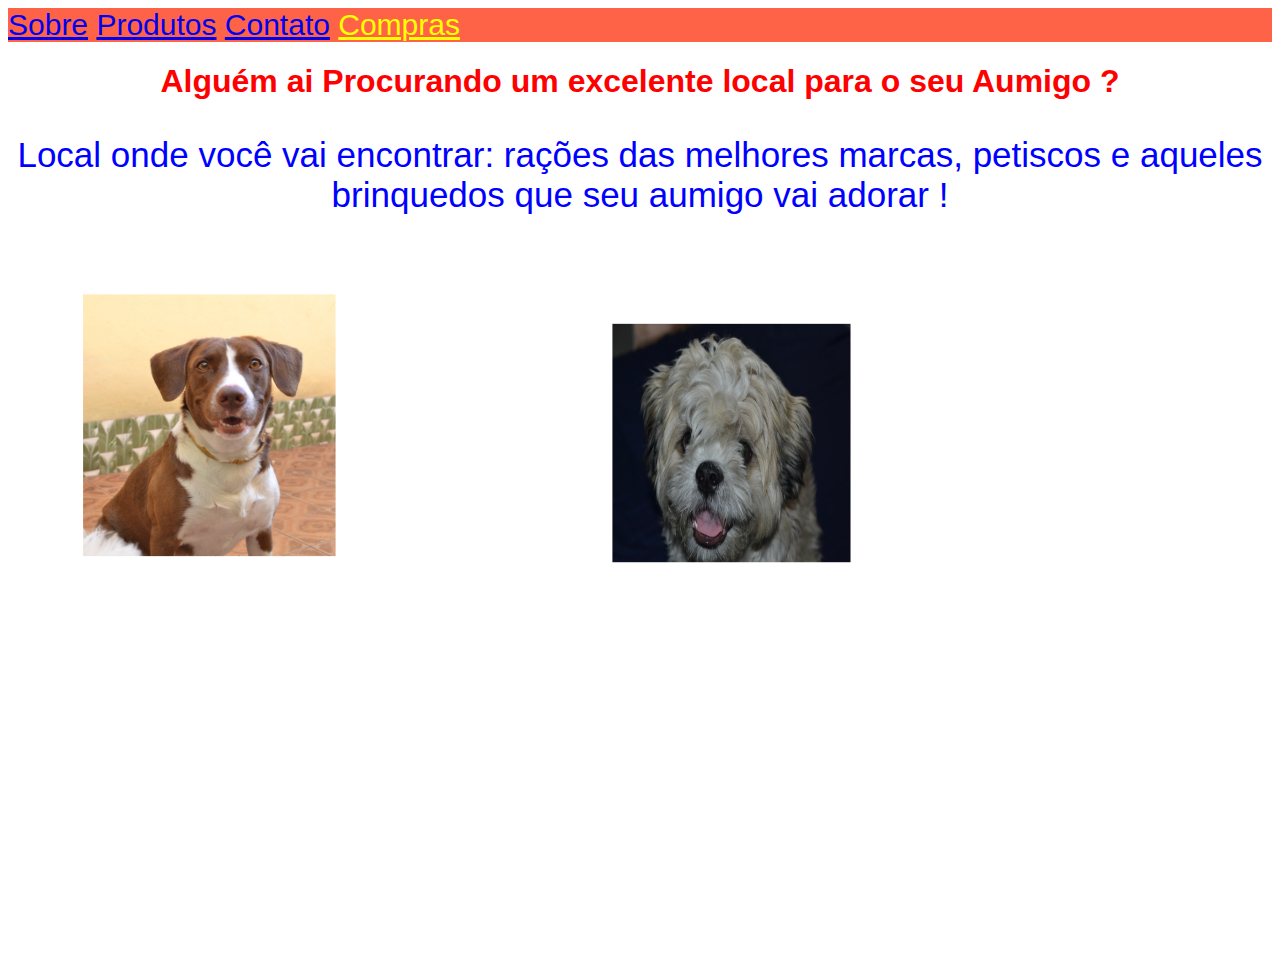
==== index.html @ 49c3a0d6 "primeiro Commit Desafio" ====
<!DOCTYPE html>
<html lang="pt-br">
<head>
    <meta charset="UTF-8">
    <meta http-equiv="X-UA-Compatible" content="IE=edge">
    <meta name="viewport" content="width=device-width, initial-scale=1.0">
    <title>Pets_Nick</title>
    <link rel="stylesheet" href="estilo.css">
</head>
<body>
    <nav class="nav">
    <a href="Sobre.html">Sobre</a>
    <a href="Produtos.html">Produtos</a>
    <a href="Contato.html"> Contato</a>
    <a  href="Compras.html" class="carrinho">Compras</a>
    </nav>

        <h1 >Alguém ai Procurando um excelente local para o seu Aumigo ? </h1>
        <p class="paragrafo1">Local onde você vai encontrar: rações das melhores marcas, petiscos e aqueles brinquedos que seu aumigo vai adorar ! </p>

    <img class="principalimg" src="Nova pasta/Choco2.svg" alt="Cachorro ">
    <img class="imgNick" src="Nova pasta/nickpeludo.svg" alt="Nick">

   
    
</body>
</html>
---- estilo.css ----
.nav{
    font-size: 30px;
    font-family: Arial, Helvetica, sans-serif;
    color: white;
    background-color: tomato;

}
.carrinho{
    text-align: left;
    color: yellow;

}
h1 {
    text-align: center;
     color:  red;
    font-family: Arial, Helvetica, sans-serif;
}
.paragrafo1{
    text-align: center;
    font-size: 35px;
    color: blue;
    font-family: Arial, Helvetica, sans-serif;
}
.principalimg{
    width: 500px;
    text-align: center;
    
}
.imgNick{
    width:500px ;
}
.racão{
    width: 600px;
}
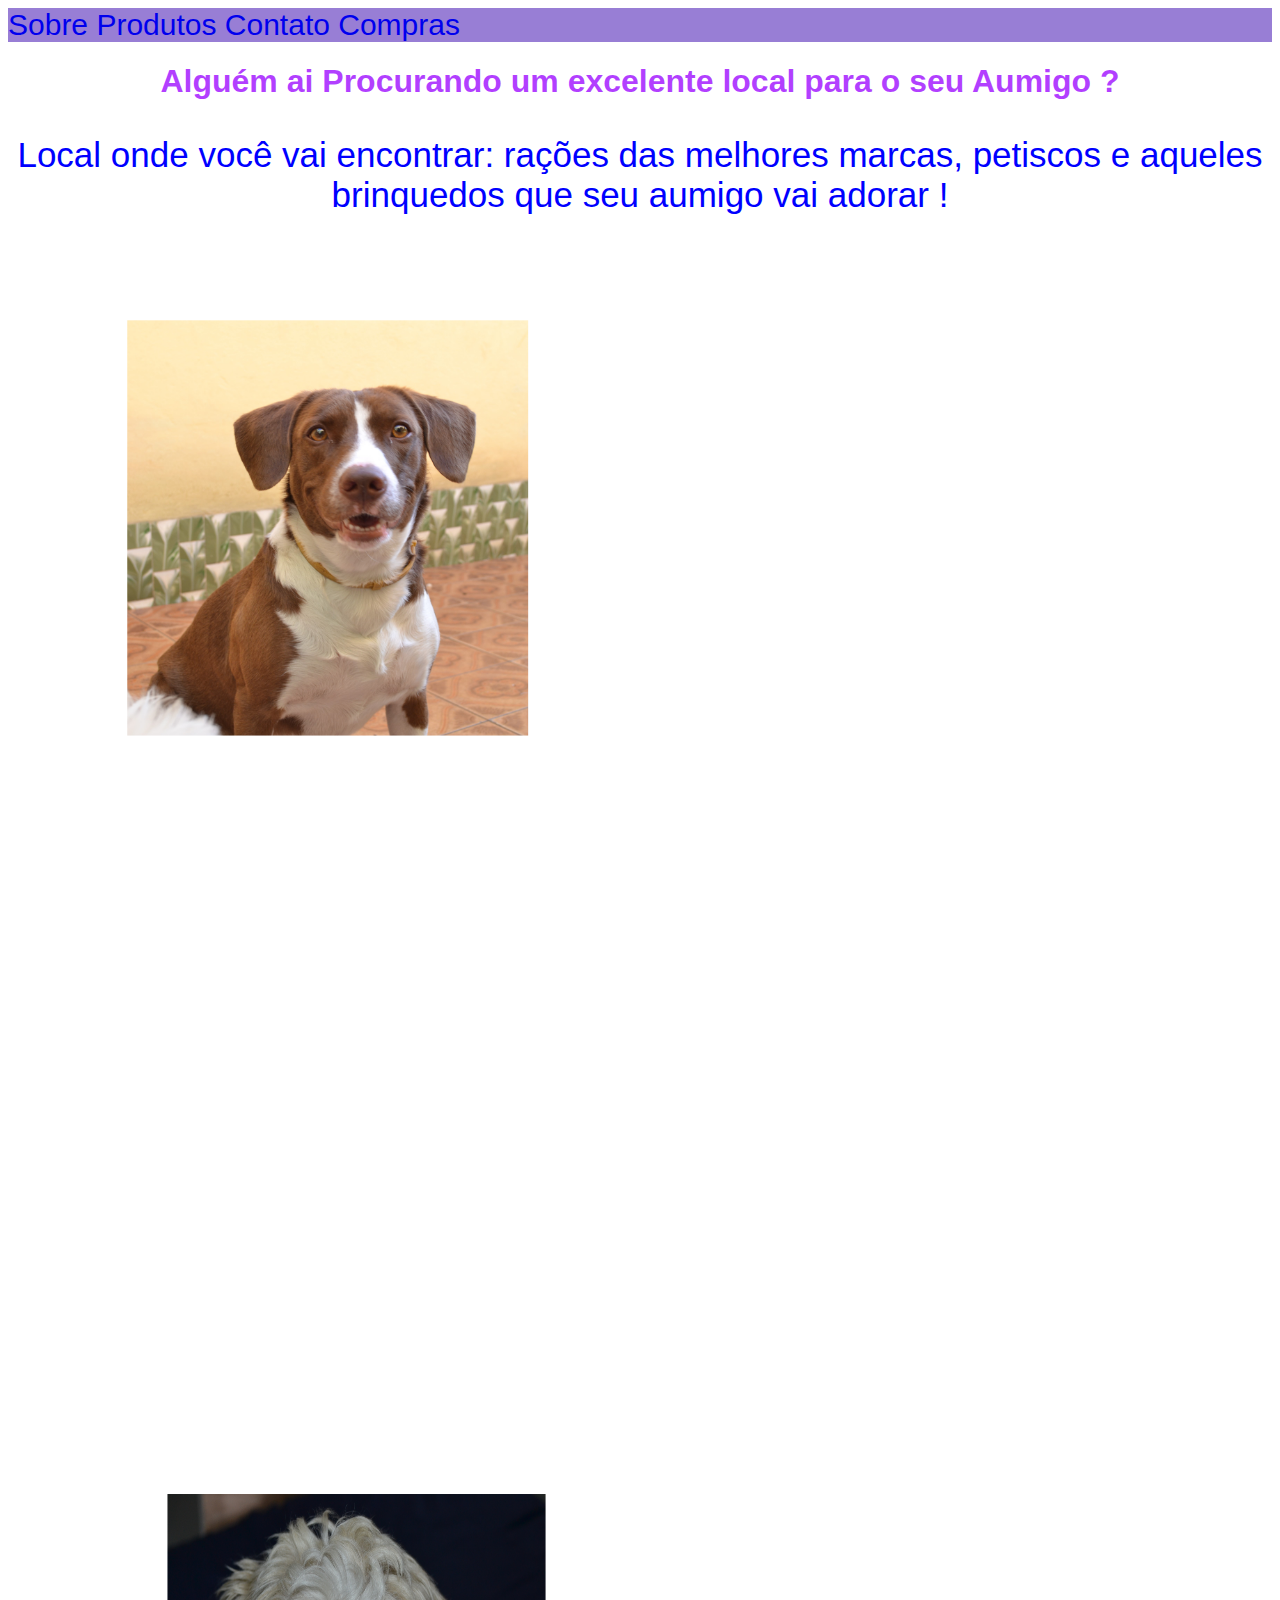
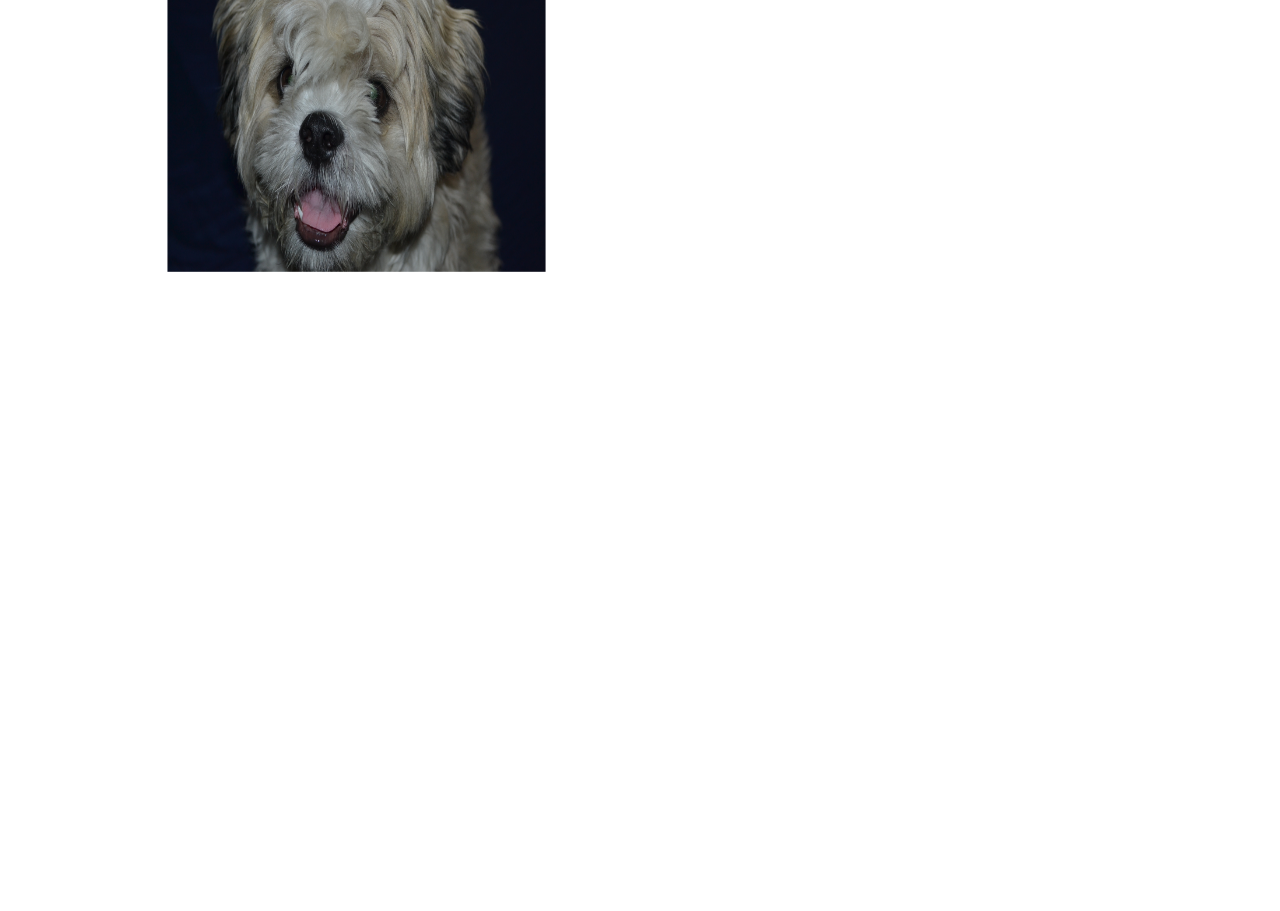
==== commit 2974eeb3: "confirm" ====
--- a/index.html
+++ b/index.html
@@ -8,7 +8,7 @@
     <link rel="stylesheet" href="estilo.css">
 </head>
 <body>
-    <nav class="nav">
+    <nav class="menu">
     <a href="Sobre.html">Sobre</a>
     <a href="Produtos.html">Produtos</a>
     <a href="Contato.html"> Contato</a>
@@ -17,9 +17,10 @@
 
         <h1 >Alguém ai Procurando um excelente local para o seu Aumigo ? </h1>
         <p class="paragrafo1">Local onde você vai encontrar: rações das melhores marcas, petiscos e aqueles brinquedos que seu aumigo vai adorar ! </p>
-
+<div  class="fotosdog">
     <img class="principalimg" src="Nova pasta/Choco2.svg" alt="Cachorro ">
     <img class="imgNick" src="Nova pasta/nickpeludo.svg" alt="Nick">
+</div>
 
    
     
--- a/estilo.css
+++ b/estilo.css
@@ -1,19 +1,25 @@
-.nav{
+.menu {
+    background-color: rgba(59, 10, 175, 0.527);
     font-size: 30px;
     font-family: Arial, Helvetica, sans-serif;
-    color: white;
-    background-color: tomato;
+    color:rgba(245, 240, 240, 0.637);
+   
 
+}
+a{
+    text-decoration: none;
 }
 .carrinho{
     text-align: left;
-    color: yellow;
+    
 
 }
 h1 {
     text-align: center;
-     color:  red;
+     color:  rgba(153, 0, 255, 0.753);
     font-family: Arial, Helvetica, sans-serif;
+    border-color: black;
+    border-style:10px, solid ;
 }
 .paragrafo1{
     text-align: center;
@@ -21,13 +27,11 @@
     color: blue;
     font-family: Arial, Helvetica, sans-serif;
 }
-.principalimg{
-    width: 500px;
-    text-align: center;
+.fotosdog{
+    width: 100px;
     
-}
-.imgNick{
-    width:500px ;
+   
+
 }
 .racão{
     width: 600px;
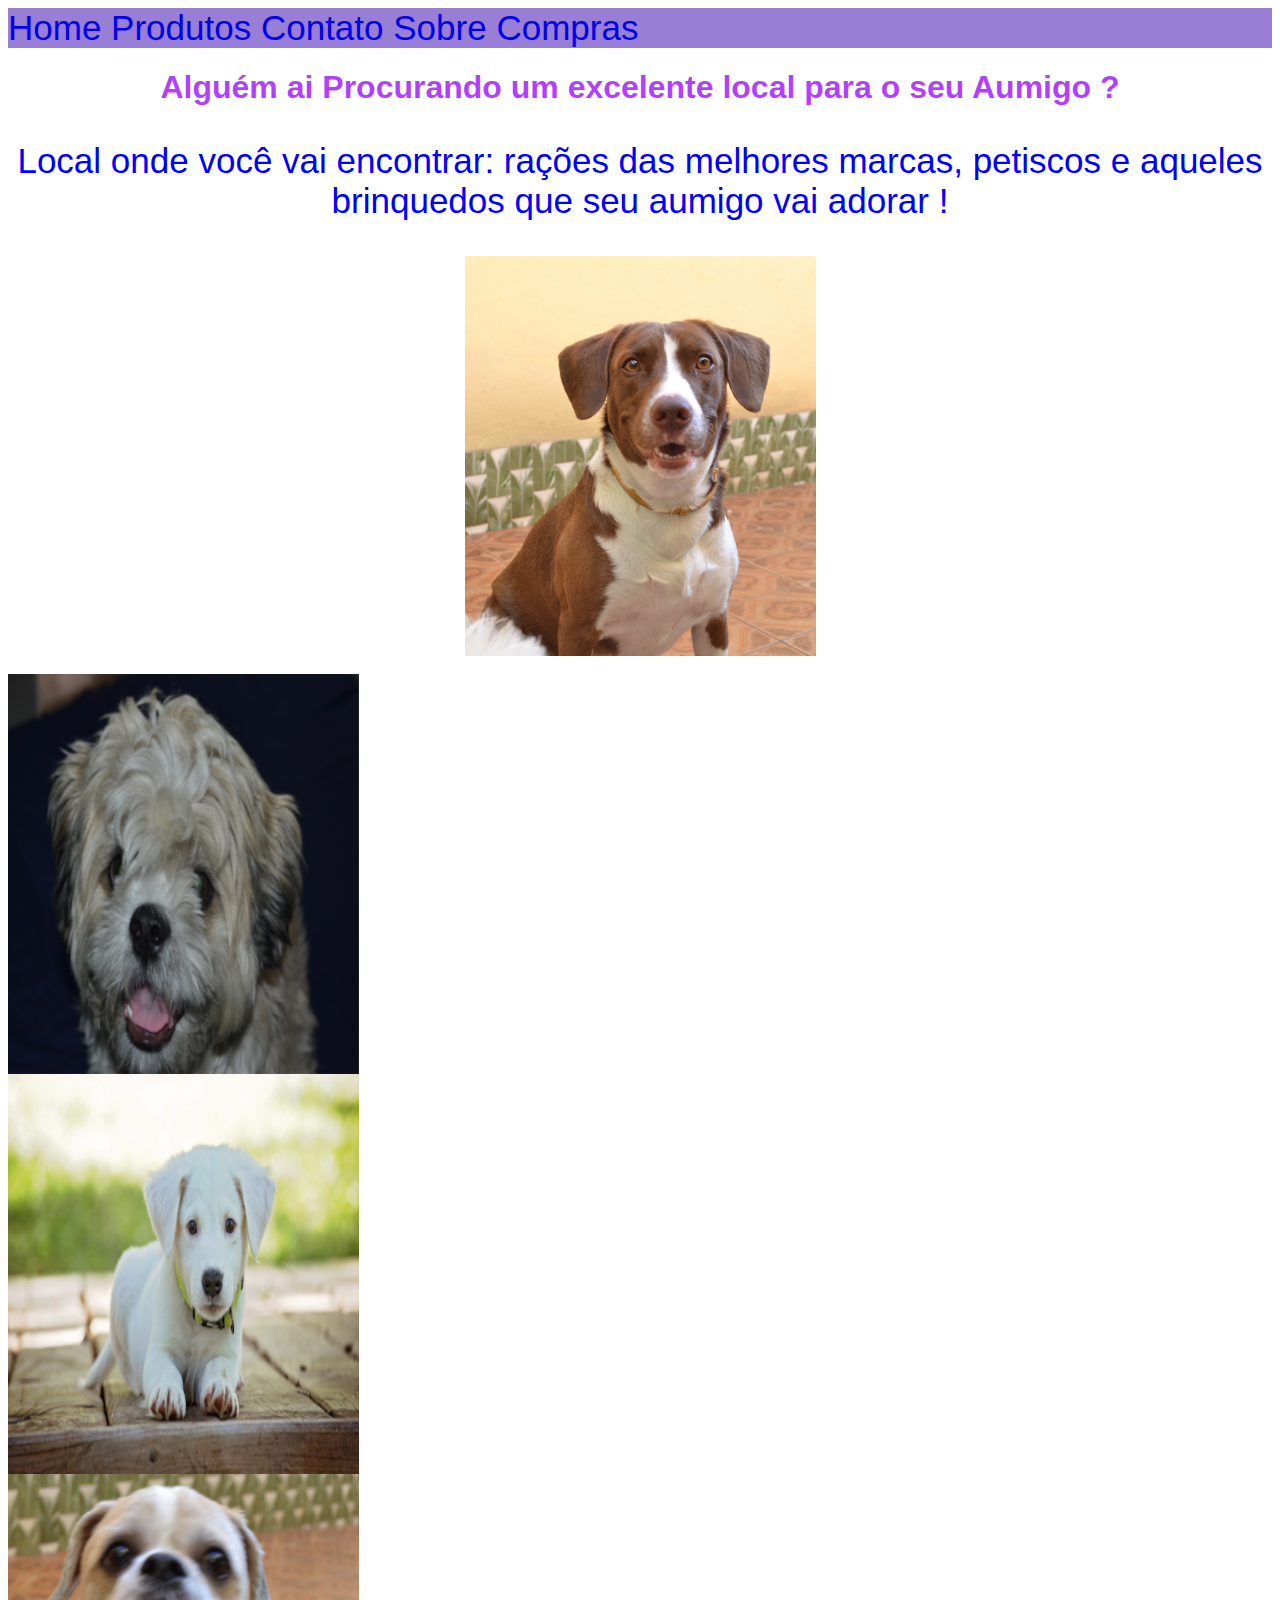
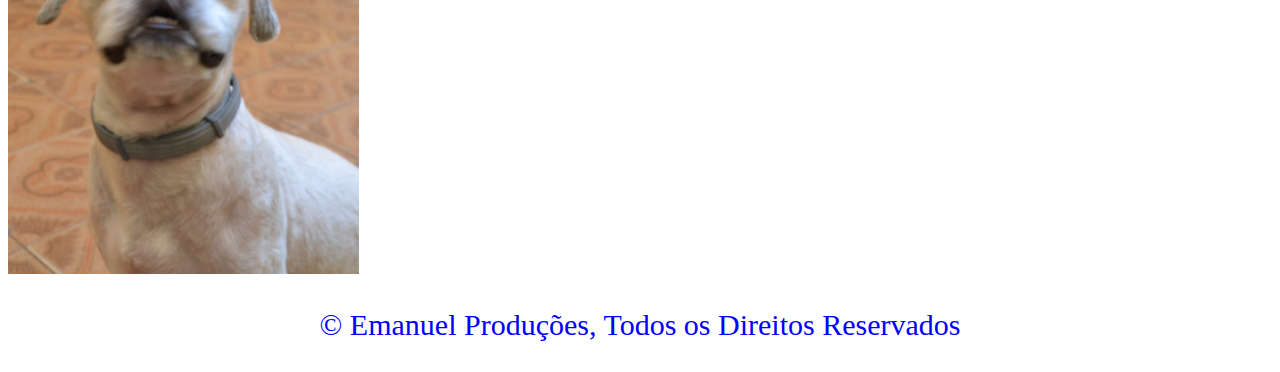
==== commit ff85ef91: "adicionadas imagens e as areas do projeto" ====
--- a/index.html
+++ b/index.html
@@ -8,21 +8,32 @@
     <link rel="stylesheet" href="estilo.css">
 </head>
 <body>
-    <nav class="menu">
-    <a href="Sobre.html">Sobre</a>
-    <a href="Produtos.html">Produtos</a>
-    <a href="Contato.html"> Contato</a>
-    <a  href="Compras.html" class="carrinho">Compras</a>
+    <nav id="menu">
+        <a href="index.html">Home</a>
+        <a href="Produtos.html">Produtos</a>
+        <a href="Contato.html"> Contato</a>
+        <a href="Sobre.html">Sobre</a>
+        <a href="Compras.html" >Compras</a>
     </nav>
 
         <h1 >Alguém ai Procurando um excelente local para o seu Aumigo ? </h1>
-        <p class="paragrafo1">Local onde você vai encontrar: rações das melhores marcas, petiscos e aqueles brinquedos que seu aumigo vai adorar ! </p>
-<div  class="fotosdog">
-    <img class="principalimg" src="Nova pasta/Choco2.svg" alt="Cachorro ">
-    <img class="imgNick" src="Nova pasta/nickpeludo.svg" alt="Nick">
-</div>
+
+        <p class="paragrafo1">
+            Local onde você vai encontrar: rações das melhores marcas, petiscos e aqueles brinquedos que seu aumigo vai adorar ! </p>
+
+
+    <div>
+    <img class="principalimg" src="img/Choco2.png" alt="Cachorro "><br>
+    <img class="imgNick" src="img/nickpeludo.png" alt="Nick">
+    <img class="dogbranco"src="img/dogbranco.png" alt="Branquinho">
+    <img src="img/Nick2.png" alt="Nickinho">
+
+    </div>
+    
 
    
-    
+    <footer class="rodape">
+        <p>&copy; Emanuel Produções, Todos os Direitos Reservados</p>
+    </footer>
 </body>
 </html>--- a/estilo.css
+++ b/estilo.css
@@ -1,22 +1,15 @@
-.menu {
+#menu {
     background-color: rgba(59, 10, 175, 0.527);
-    font-size: 30px;
+    font-size: 35px;
     font-family: Arial, Helvetica, sans-serif;
     color:rgba(245, 240, 240, 0.637);
-   
+}
+ a   {text-decoration: none;
+}
 
-}
-a{
-    text-decoration: none;
-}
-.carrinho{
-    text-align: left;
-    
-
-}
 h1 {
     text-align: center;
-     color:  rgba(153, 0, 255, 0.753);
+    color:  rgba(153, 0, 255, 0.753);
     font-family: Arial, Helvetica, sans-serif;
     border-color: black;
     border-style:10px, solid ;
@@ -27,12 +20,38 @@
     color: blue;
     font-family: Arial, Helvetica, sans-serif;
 }
-.fotosdog{
-    width: 100px;
-    
-   
+
+.rodape{
+    color: blue;
+    text-align: center;
+    font-size: 30px;
+}
+
+
+.contatos{
+    width: 700px;
+    margin: 100px;
+    font-family: 'Times New Roman', Times, serif;
+    color: blue;
+    font-size: 20px;
 
 }
-.racão{
-    width: 600px;
+.h3{
+    color: chartreuse;
+    font-size: 20px;
+}
+.principalimg{
+
+    display: flex;
+    margin-left: auto;
+    margin-right: auto; 
+}
+.imgNick{
+    display: flex;
+    margin-left: 0px;
+   
+}
+.dogbranco{
+    display: flex;
+    margin-right: 0px; 
 }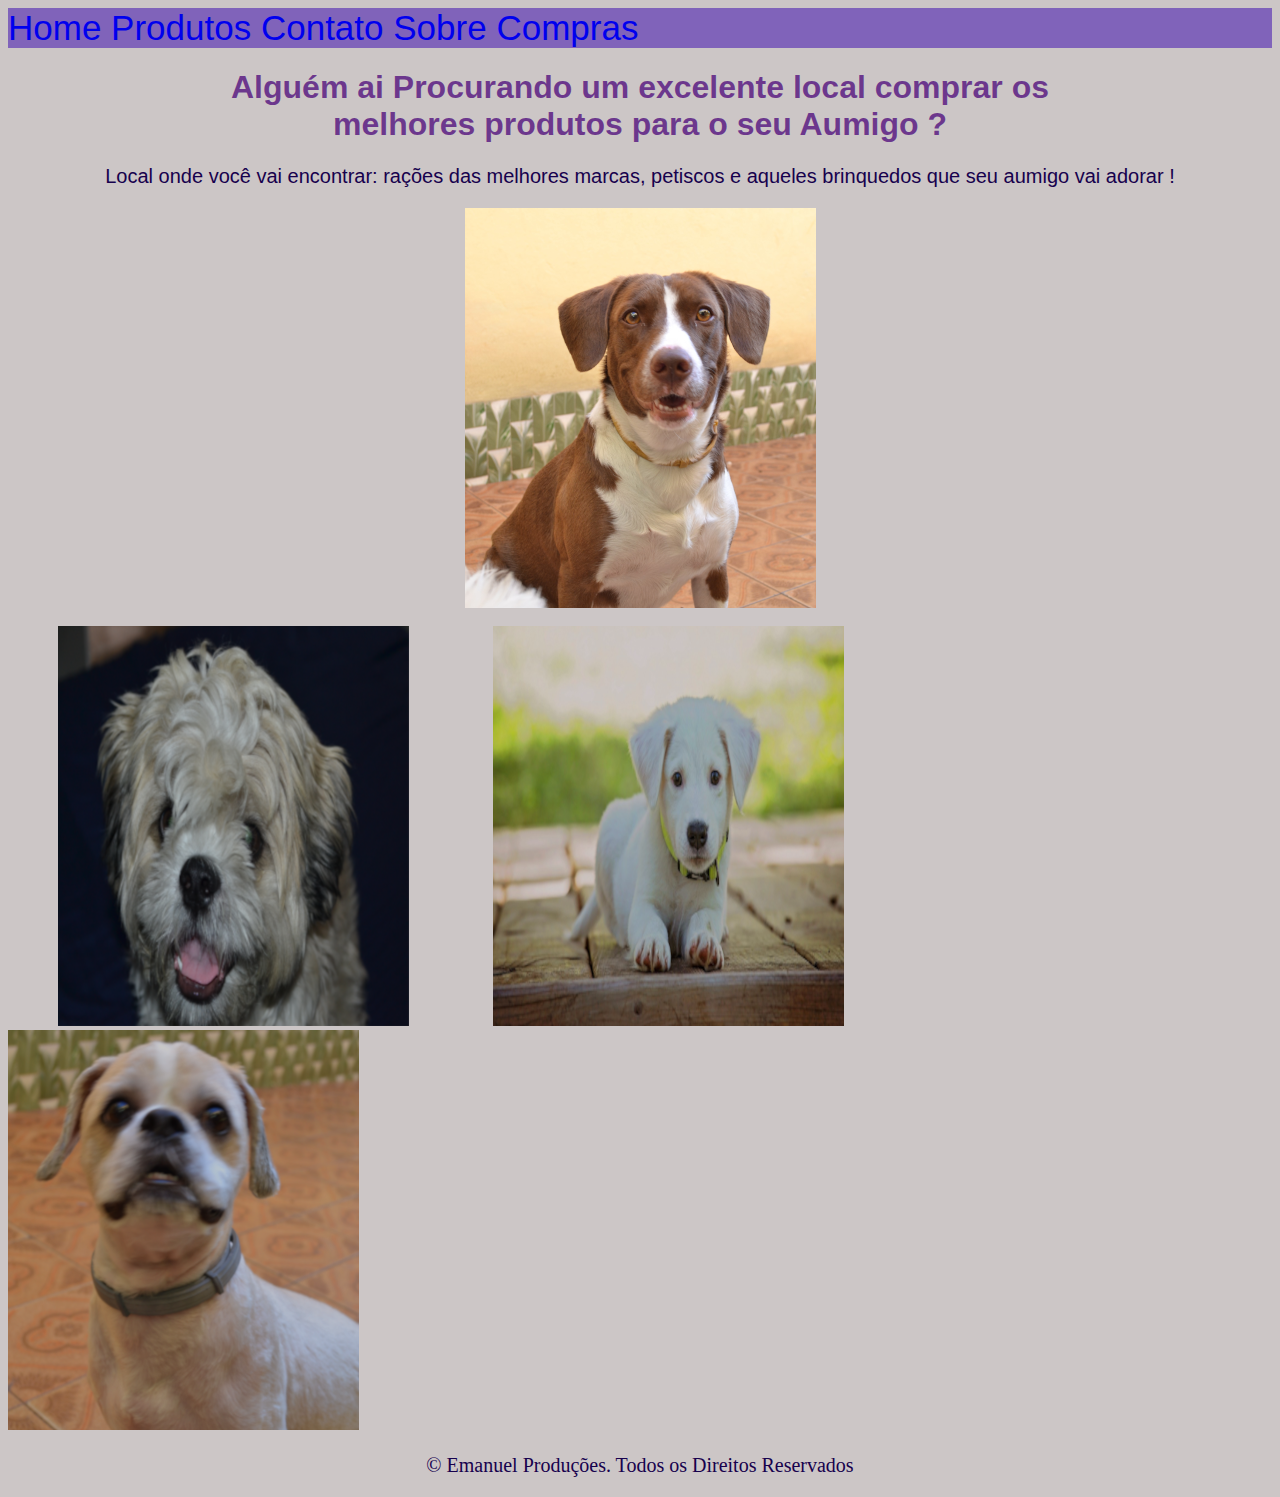
==== commit 6ff38c5d: "Parte final do Projeto" ====
--- a/index.html
+++ b/index.html
@@ -4,6 +4,7 @@
     <meta charset="UTF-8">
     <meta http-equiv="X-UA-Compatible" content="IE=edge">
     <meta name="viewport" content="width=device-width, initial-scale=1.0">
+    <link rel="shortcut icon" href="img/favicon-32x32.png" type="image/x-icon">
     <title>Pets_Nick</title>
     <link rel="stylesheet" href="estilo.css">
 </head>
@@ -16,24 +17,25 @@
         <a href="Compras.html" >Compras</a>
     </nav>
 
-        <h1 >Alguém ai Procurando um excelente local para o seu Aumigo ? </h1>
+        <h1 >Alguém ai Procurando um excelente local comprar os <br>
+            melhores produtos para o seu Aumigo ? </h1>
 
         <p class="paragrafo1">
             Local onde você vai encontrar: rações das melhores marcas, petiscos e aqueles brinquedos que seu aumigo vai adorar ! </p>
 
 
-    <div>
+    
     <img class="principalimg" src="img/Choco2.png" alt="Cachorro "><br>
     <img class="imgNick" src="img/nickpeludo.png" alt="Nick">
-    <img class="dogbranco"src="img/dogbranco.png" alt="Branquinho">
-    <img src="img/Nick2.png" alt="Nickinho">
+    <img class="dogbranco"src="img/dogbranco2.png" alt="Branquinho">
+    <img src="img/Nick3.png" alt="Nickinho">
 
     </div>
     
 
    
     <footer class="rodape">
-        <p>&copy; Emanuel Produções, Todos os Direitos Reservados</p>
+        <p>&copy; Emanuel Produções. Todos os Direitos Reservados</p>
     </footer>
 </body>
 </html>--- a/estilo.css
+++ b/estilo.css
@@ -2,56 +2,92 @@
     background-color: rgba(59, 10, 175, 0.527);
     font-size: 35px;
     font-family: Arial, Helvetica, sans-serif;
-    color:rgba(245, 240, 240, 0.637);
+    color:black;
 }
  a   {text-decoration: none;
 }
 
 h1 {
     text-align: center;
-    color:  rgba(153, 0, 255, 0.753);
+    color:  rgba(77, 8, 122, 0.753);
     font-family: Arial, Helvetica, sans-serif;
     border-color: black;
     border-style:10px, solid ;
 }
 .paragrafo1{
     text-align: center;
-    font-size: 35px;
-    color: blue;
+    font-size: 20px;
+    color:rgba(23, 1, 77);
     font-family: Arial, Helvetica, sans-serif;
 }
+.imgNick{
+    margin-right: 80px;
+    margin-left: 50px;
+}
+.dogbranco{
+    margin-right: 90px;
 
-.rodape{
-    color: blue;
-    text-align: center;
-    font-size: 30px;
 }
-
 
 .contatos{
     width: 700px;
     margin: 100px;
     font-family: 'Times New Roman', Times, serif;
-    color: blue;
-    font-size: 20px;
-
-}
-.h3{
-    color: chartreuse;
+    color: rgb(23, 1, 77);
     font-size: 20px;
 }
+
+.subtitulo {
+    color: rgb(23, 1, 77);
+    font-size:35px;
+    text-align: center;
+}
+
 .principalimg{
 
     display: flex;
     margin-left: auto;
     margin-right: auto; 
 }
-.imgNick{
-    display: flex;
-    margin-left: 0px;
-   
+
+.racao1{
+    margin-right: 300px;
+    margin-left: 100px;
 }
-.dogbranco{
-    display: flex;
-    margin-right: 0px; 
-}+
+.racao2{
+    margin-right: 430px;
+    margin-left: 100px;
+}
+
+.brinquedo{
+    margin-right: 300px;
+    margin-left: 100px;
+}
+
+.petiscos{
+    margin-right: 300px;
+    margin-left: 100px;
+}
+
+.sobre{
+    font-size: 25px;
+    color:rgba(23, 1, 77,)
+}
+
+.descricao{
+    font-size: 30px;
+    font-family: Arial, Helvetica, sans-serif;
+     margin-left: 100px;
+    text-align: justify;
+}
+
+.rodape{
+    color:rgb(23, 1, 77);
+    text-align: center;
+    font-size: 20px;
+}
+html{
+    background-color:rgb(204, 198, 198);
+}
+
